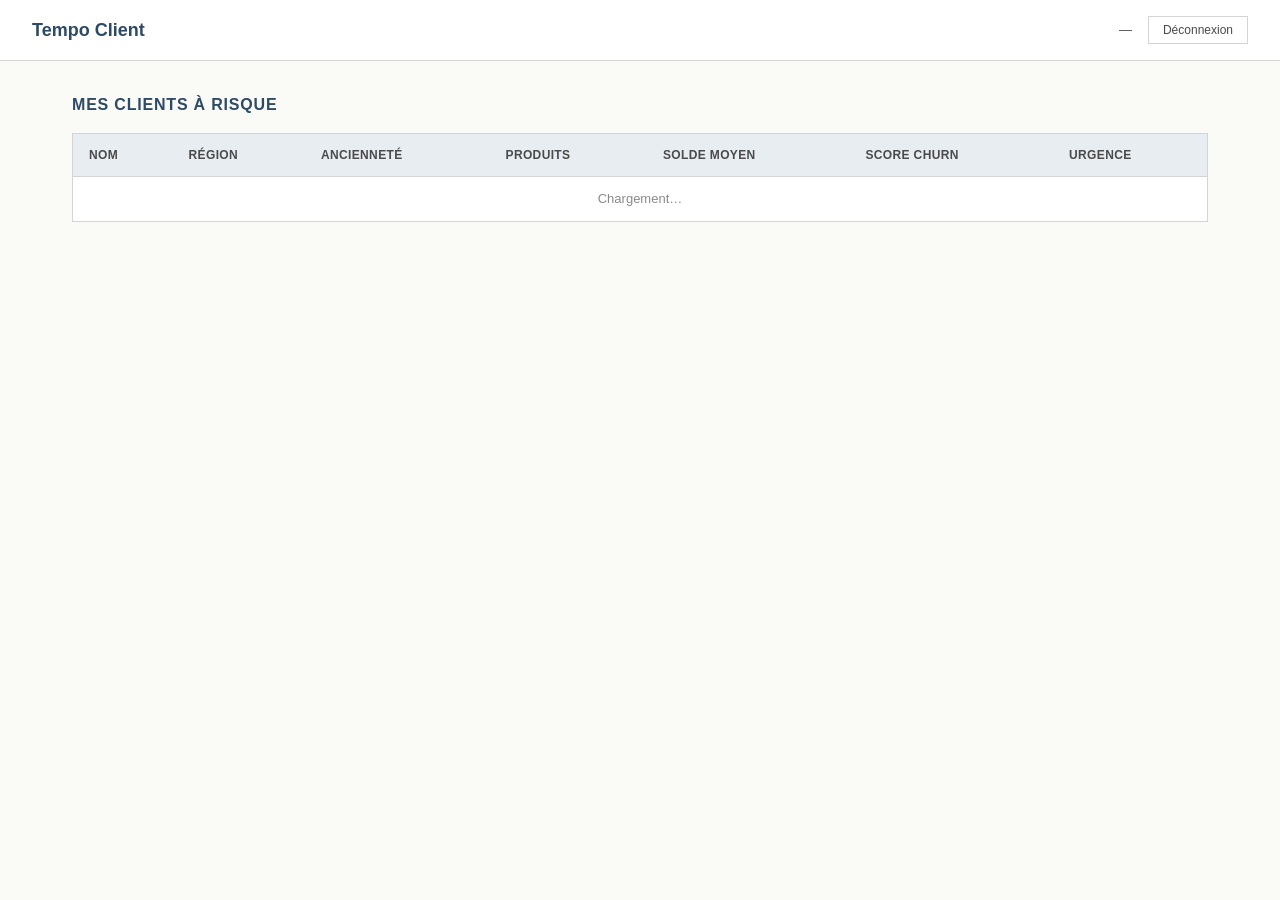
==== static/conseiller/index.html @ 100eb4e8 "Initial scaffolding — Tempo Client V2" ====
<!DOCTYPE html>
<html lang="fr">
<head>
  <meta charset="UTF-8">
  <meta name="viewport" content="width=device-width, initial-scale=1.0">
  <title>Tempo Client — Espace Conseiller</title>
  <link rel="stylesheet" href="/static/shared/style.css">
</head>
<body>
  <header class="topbar">
    <h1>Tempo Client</h1>
    <div class="topbar-user">
      <span id="user-name">—</span>
      <button id="logout-btn">Déconnexion</button>
    </div>
  </header>

  <main class="content">
    <h2>Mes clients à risque</h2>
    <table class="clients-table">
      <thead>
        <tr>
          <th>Nom</th>
          <th>Région</th>
          <th>Ancienneté</th>
          <th>Produits</th>
          <th>Solde moyen</th>
          <th>Score churn</th>
          <th>Urgence</th>
        </tr>
      </thead>
      <tbody id="clients-tbody">
        <tr><td colspan="7" style="text-align:center;color:#8a8a8a">Chargement…</td></tr>
      </tbody>
    </table>

    <section id="client-detail" class="client-detail" hidden>
      <h3 id="client-detail-name">—</h3>
      <ul class="feature-list" id="feature-list"></ul>
      <div class="explanation-box" id="explanation-box">—</div>
      <div class="reco-list" id="reco-list"></div>
    </section>
  </main>

  <script src="/static/conseiller/app.js"></script>
</body>
</html>
---- static/shared/style.css ----
/* === Tempo Client — Styles communs ===
   Palette sobre, inspirée des documents techniques et du schéma
   d'architecture validé.
*/

:root {
  --ink: #1a1a1a;
  --ink-soft: #4a4a4a;
  --muted: #8a8a8a;
  --line: #d4d4d4;
  --paper: #fafaf7;
  --card: #ffffff;
  --accent: #2d4a66;
  --accent-soft: #e8edf2;
  --highlight: #8b7355;
  --success: #4a6a4a;
  --warning: #8b7355;
  --danger: #9c3b3b;
}

* { box-sizing: border-box; margin: 0; padding: 0; }

body {
  font-family: 'Inter', -apple-system, BlinkMacSystemFont, 'Segoe UI', sans-serif;
  background: var(--paper);
  color: var(--ink);
  line-height: 1.5;
  min-height: 100vh;
}

/* === Login === */

.login-container {
  max-width: 400px;
  margin: 80px auto;
  padding: 40px;
  background: var(--card);
  border: 1px solid var(--line);
}

.login-header {
  text-align: center;
  margin-bottom: 32px;
  padding-bottom: 24px;
  border-bottom: 1px solid var(--line);
}

.login-header h1 {
  font-size: 24px;
  font-weight: 600;
  color: var(--accent);
  margin-bottom: 4px;
}

.login-header p {
  font-size: 13px;
  color: var(--muted);
}

.login-form label {
  display: block;
  margin-bottom: 16px;
}

.login-form label span {
  display: block;
  font-size: 12px;
  font-weight: 500;
  color: var(--ink-soft);
  margin-bottom: 6px;
  text-transform: uppercase;
  letter-spacing: 0.05em;
}

.login-form input {
  width: 100%;
  padding: 10px 12px;
  border: 1px solid var(--line);
  background: var(--paper);
  font-family: inherit;
  font-size: 14px;
  color: var(--ink);
}

.login-form input:focus {
  outline: none;
  border-color: var(--accent);
}

.login-form button {
  width: 100%;
  padding: 12px;
  background: var(--accent);
  color: #fff;
  border: none;
  font-family: inherit;
  font-size: 14px;
  font-weight: 500;
  cursor: pointer;
  margin-top: 8px;
}

.login-form button:hover { background: #223a52; }

.login-footer {
  margin-top: 24px;
  padding-top: 20px;
  border-top: 1px solid var(--line);
  font-size: 11px;
  color: var(--muted);
}

.login-footer code {
  background: var(--accent-soft);
  padding: 2px 6px;
  font-family: 'SF Mono', 'Monaco', monospace;
  font-size: 11px;
}

.error {
  color: var(--danger);
  font-size: 13px;
  margin-top: 10px;
}

/* === Layouts conseiller / direction === */

.topbar {
  background: var(--card);
  border-bottom: 1px solid var(--line);
  padding: 16px 32px;
  display: flex;
  justify-content: space-between;
  align-items: center;
}

.topbar h1 {
  font-size: 18px;
  font-weight: 600;
  color: var(--accent);
}

.topbar-user {
  display: flex;
  align-items: center;
  gap: 16px;
  font-size: 13px;
  color: var(--ink-soft);
}

.topbar-user button {
  padding: 6px 14px;
  background: transparent;
  border: 1px solid var(--line);
  color: var(--ink-soft);
  cursor: pointer;
  font-size: 12px;
}

.content {
  max-width: 1200px;
  margin: 0 auto;
  padding: 32px;
}

.content h2 {
  font-size: 16px;
  font-weight: 600;
  color: var(--accent);
  margin-bottom: 16px;
  text-transform: uppercase;
  letter-spacing: 0.05em;
}

/* === Table clients === */

.clients-table {
  width: 100%;
  background: var(--card);
  border: 1px solid var(--line);
  border-collapse: collapse;
}

.clients-table th {
  background: var(--accent-soft);
  padding: 12px 16px;
  text-align: left;
  font-size: 12px;
  font-weight: 600;
  color: var(--ink-soft);
  text-transform: uppercase;
  letter-spacing: 0.03em;
  border-bottom: 1px solid var(--line);
}

.clients-table td {
  padding: 12px 16px;
  font-size: 13px;
  border-bottom: 1px solid var(--line);
}

.clients-table tr:hover td { background: var(--paper); cursor: pointer; }

.urgence-high { color: var(--danger); font-weight: 600; }
.urgence-medium { color: var(--warning); font-weight: 500; }
.urgence-low { color: var(--success); }

/* === Cartes KPI (direction) === */

.kpi-grid {
  display: grid;
  grid-template-columns: repeat(auto-fit, minmax(220px, 1fr));
  gap: 20px;
  margin-bottom: 32px;
}

.kpi-card {
  background: var(--card);
  border: 1px solid var(--line);
  padding: 20px;
}

.kpi-label {
  font-size: 11px;
  color: var(--muted);
  text-transform: uppercase;
  letter-spacing: 0.05em;
  margin-bottom: 8px;
}

.kpi-value {
  font-size: 28px;
  font-weight: 600;
  color: var(--accent);
}

.kpi-sub {
  font-size: 11px;
  color: var(--ink-soft);
  margin-top: 4px;
}

.kpi-card.alert .kpi-value { color: var(--danger); }
.kpi-card.warning .kpi-value { color: var(--warning); }

/* === Fiche client (panneau latéral) === */

.client-detail {
  background: var(--card);
  border: 1px solid var(--line);
  padding: 24px;
  margin-top: 24px;
}

.client-detail h3 {
  font-size: 16px;
  margin-bottom: 16px;
  color: var(--accent);
}

.feature-list {
  list-style: none;
  margin-top: 12px;
}

.feature-list li {
  padding: 8px 0;
  border-bottom: 1px solid var(--line);
  font-size: 13px;
  display: flex;
  justify-content: space-between;
}

.feature-list li:last-child { border-bottom: none; }

.explanation-box {
  background: var(--accent-soft);
  border-left: 3px solid var(--accent);
  padding: 16px 20px;
  margin-top: 20px;
  font-size: 13px;
  line-height: 1.6;
  color: var(--ink-soft);
}

.reco-list {
  margin-top: 16px;
}

.reco-item {
  padding: 12px 16px;
  background: var(--paper);
  border: 1px solid var(--line);
  margin-bottom: 8px;
  font-size: 13px;
}
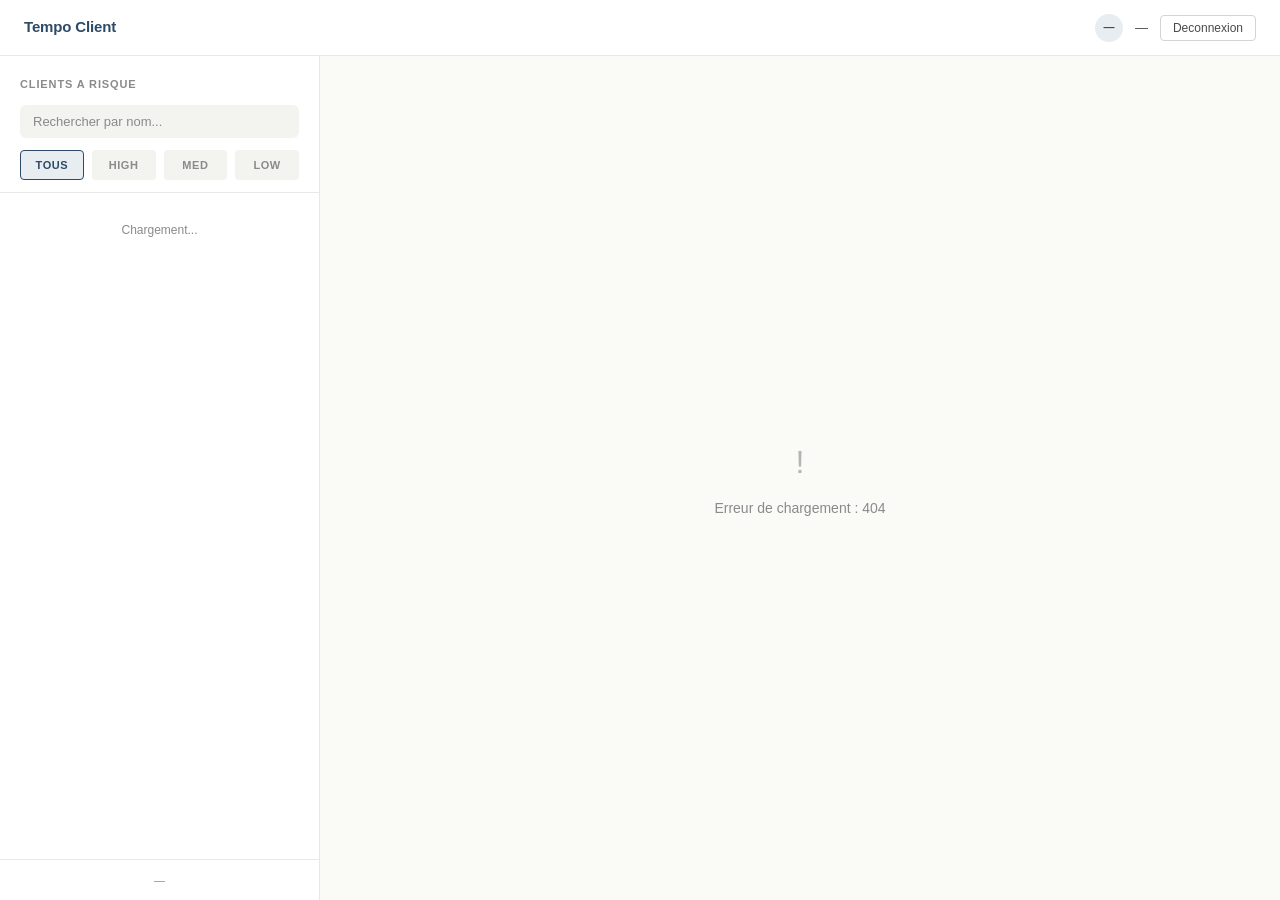
==== commit a86f37a9: "J1 : briques 1 à 10c + V2 UX conseiller" ====
--- a/static/conseiller/index.html
+++ b/static/conseiller/index.html
@@ -6,41 +6,47 @@
   <title>Tempo Client — Espace Conseiller</title>
   <link rel="stylesheet" href="/static/shared/style.css">
 </head>
-<body>
-  <header class="topbar">
-    <h1>Tempo Client</h1>
-    <div class="topbar-user">
-      <span id="user-name">—</span>
-      <button id="logout-btn">Déconnexion</button>
-    </div>
-  </header>
+<body class="conseiller-v2">
 
-  <main class="content">
-    <h2>Mes clients à risque</h2>
-    <table class="clients-table">
-      <thead>
-        <tr>
-          <th>Nom</th>
-          <th>Région</th>
-          <th>Ancienneté</th>
-          <th>Produits</th>
-          <th>Solde moyen</th>
-          <th>Score churn</th>
-          <th>Urgence</th>
-        </tr>
-      </thead>
-      <tbody id="clients-tbody">
-        <tr><td colspan="7" style="text-align:center;color:#8a8a8a">Chargement…</td></tr>
-      </tbody>
-    </table>
+  <div class="app-v2">
 
-    <section id="client-detail" class="client-detail" hidden>
-      <h3 id="client-detail-name">—</h3>
-      <ul class="feature-list" id="feature-list"></ul>
-      <div class="explanation-box" id="explanation-box">—</div>
-      <div class="reco-list" id="reco-list"></div>
-    </section>
-  </main>
+    <!-- Top bar -->
+    <header class="app-topbar-v2">
+      <div class="brand">Tempo Client</div>
+      <div class="user-chip">
+        <div class="avatar" id="user-avatar">—</div>
+        <span id="user-name">—</span>
+        <button class="btn-logout" id="logout-btn">Deconnexion</button>
+      </div>
+    </header>
+
+    <!-- Sidebar clients -->
+    <aside class="sidebar-v2">
+      <div class="sidebar-header">
+        <h2>Clients a risque</h2>
+        <input class="sidebar-search" id="search-input" type="text" placeholder="Rechercher par nom...">
+        <div class="sidebar-pills" id="urgence-pills">
+          <div class="pill active" data-urgence="all">Tous</div>
+          <div class="pill" data-urgence="high">High</div>
+          <div class="pill" data-urgence="medium">Med</div>
+          <div class="pill" data-urgence="low">Low</div>
+        </div>
+      </div>
+      <div class="sidebar-list" id="sidebar-list">
+        <div style="padding:20px;text-align:center;color:#8a8a8a;font-size:12px">Chargement...</div>
+      </div>
+      <div class="sidebar-footer" id="sidebar-footer">—</div>
+    </aside>
+
+    <!-- Main content -->
+    <main class="main-v2" id="main-content">
+      <div class="empty-state">
+        <div class="icon">◇</div>
+        <div>Selectionnez un client dans la liste a gauche</div>
+      </div>
+    </main>
+
+  </div>
 
   <script src="/static/conseiller/app.js"></script>
 </body>
--- a/static/shared/style.css
+++ b/static/shared/style.css
@@ -294,3 +294,683 @@
   margin-bottom: 8px;
   font-size: 13px;
 }
+
+
+/* ============================================================
+   V2 Fiche Conseiller - Tokens Apple HIG + composants
+   ============================================================ */
+
+:root {
+  /* Neutres enrichis pour hierarchie typographique */
+  --text-primary:   #1a1a1a;
+  --text-secondary: #4a4a4a;
+  --text-tertiary:  #8a8a8a;
+  --text-quaternary:#b4b4b4;
+
+  --surface-0:      #fafaf7;  /* fond general (= paper) */
+  --surface-1:      #ffffff;  /* cards */
+  --surface-2:      #f3f3f0;  /* zones secondaires */
+  --surface-3:      #e8e8e4;  /* hover subtle */
+
+  --border-subtle:  #e8e8e4;
+  --border-regular: #d4d4d4;
+  --border-strong:  #a8a8a8;
+
+  /* Rayons sobres (jamais round-full sauf badges) */
+  --radius-sm: 4px;
+  --radius-md: 6px;
+  --radius-lg: 8px;
+
+  /* Spacing systeme Apple-like (base 4px) */
+  --sp-1: 4px;
+  --sp-2: 8px;
+  --sp-3: 12px;
+  --sp-4: 16px;
+  --sp-5: 20px;
+  --sp-6: 24px;
+  --sp-8: 32px;
+  --sp-10: 40px;
+}
+
+/* === Layout V2 : sidebar + content === */
+
+body.conseiller-v2 {
+  margin: 0;
+  padding: 0;
+  background: var(--surface-0);
+  min-height: 100vh;
+}
+
+.app-v2 {
+  display: grid;
+  grid-template-columns: 320px 1fr;
+  grid-template-rows: 56px 1fr;
+  height: 100vh;
+}
+
+.app-topbar-v2 {
+  grid-column: 1 / -1;
+  grid-row: 1;
+  background: var(--surface-1);
+  border-bottom: 1px solid var(--border-subtle);
+  display: flex;
+  align-items: center;
+  justify-content: space-between;
+  padding: 0 var(--sp-6);
+}
+
+.app-topbar-v2 .brand {
+  font-size: 15px;
+  font-weight: 600;
+  color: var(--accent);
+  letter-spacing: -0.01em;
+}
+
+.app-topbar-v2 .user-chip {
+  display: flex;
+  align-items: center;
+  gap: var(--sp-3);
+  font-size: 13px;
+  color: var(--text-secondary);
+}
+
+.app-topbar-v2 .user-chip .avatar {
+  width: 28px;
+  height: 28px;
+  border-radius: 50%;
+  background: var(--accent-soft);
+  color: var(--accent);
+  display: flex;
+  align-items: center;
+  justify-content: center;
+  font-size: 11px;
+  font-weight: 600;
+}
+
+.app-topbar-v2 .btn-logout {
+  background: transparent;
+  border: 1px solid var(--border-regular);
+  color: var(--text-secondary);
+  padding: 5px 12px;
+  font-size: 12px;
+  border-radius: var(--radius-sm);
+  cursor: pointer;
+  transition: all 0.12s;
+}
+
+.app-topbar-v2 .btn-logout:hover {
+  background: var(--surface-2);
+  color: var(--text-primary);
+}
+
+/* === Sidebar === */
+
+.sidebar-v2 {
+  grid-column: 1;
+  grid-row: 2;
+  background: var(--surface-1);
+  border-right: 1px solid var(--border-subtle);
+  display: flex;
+  flex-direction: column;
+  overflow: hidden;
+}
+
+.sidebar-header {
+  padding: var(--sp-5) var(--sp-5) var(--sp-3);
+  border-bottom: 1px solid var(--border-subtle);
+}
+
+.sidebar-header h2 {
+  font-size: 11px;
+  font-weight: 600;
+  color: var(--text-tertiary);
+  text-transform: uppercase;
+  letter-spacing: 0.08em;
+  margin-bottom: var(--sp-3);
+}
+
+.sidebar-search {
+  width: 100%;
+  padding: 8px 12px;
+  font-size: 13px;
+  background: var(--surface-2);
+  border: 1px solid transparent;
+  border-radius: var(--radius-md);
+  color: var(--text-primary);
+  font-family: inherit;
+  transition: all 0.12s;
+}
+
+.sidebar-search:focus {
+  outline: none;
+  background: var(--surface-1);
+  border-color: var(--accent);
+}
+
+.sidebar-search::placeholder {
+  color: var(--text-tertiary);
+}
+
+.sidebar-pills {
+  display: flex;
+  gap: var(--sp-2);
+  margin-top: var(--sp-3);
+}
+
+.pill {
+  flex: 1;
+  text-align: center;
+  padding: 6px 10px;
+  font-size: 11px;
+  font-weight: 600;
+  text-transform: uppercase;
+  letter-spacing: 0.05em;
+  border-radius: var(--radius-sm);
+  background: var(--surface-2);
+  color: var(--text-tertiary);
+  cursor: pointer;
+  border: 1px solid transparent;
+  user-select: none;
+  transition: all 0.12s;
+}
+
+.pill:hover {
+  background: var(--surface-3);
+}
+
+.pill.active {
+  background: var(--accent-soft);
+  color: var(--accent);
+  border-color: var(--accent);
+}
+
+.sidebar-list {
+  flex: 1;
+  overflow-y: auto;
+  padding: var(--sp-2) 0;
+}
+
+.sidebar-item {
+  display: flex;
+  align-items: center;
+  padding: var(--sp-3) var(--sp-5);
+  gap: var(--sp-3);
+  cursor: pointer;
+  border-left: 3px solid transparent;
+  transition: background 0.08s;
+}
+
+.sidebar-item:hover {
+  background: var(--surface-2);
+}
+
+.sidebar-item.active {
+  background: var(--accent-soft);
+  border-left-color: var(--accent);
+}
+
+.sidebar-item .urgence-dot {
+  width: 8px;
+  height: 8px;
+  border-radius: 50%;
+  flex-shrink: 0;
+}
+
+.sidebar-item .urgence-dot.high   { background: var(--danger); }
+.sidebar-item .urgence-dot.medium { background: var(--highlight); }
+.sidebar-item .urgence-dot.low    { background: var(--success); }
+
+.sidebar-item .client-info { flex: 1; min-width: 0; }
+
+.sidebar-item .client-name {
+  font-size: 13px;
+  font-weight: 500;
+  color: var(--text-primary);
+  white-space: nowrap;
+  overflow: hidden;
+  text-overflow: ellipsis;
+}
+
+.sidebar-item .client-meta {
+  font-size: 11px;
+  color: var(--text-tertiary);
+  margin-top: 2px;
+}
+
+.sidebar-item .client-score {
+  font-size: 12px;
+  font-weight: 600;
+  color: var(--text-secondary);
+  font-variant-numeric: tabular-nums;
+}
+
+.sidebar-footer {
+  padding: var(--sp-3) var(--sp-5);
+  border-top: 1px solid var(--border-subtle);
+  font-size: 11px;
+  color: var(--text-tertiary);
+  text-align: center;
+}
+
+/* === Main content === */
+
+.main-v2 {
+  grid-column: 2;
+  grid-row: 2;
+  overflow-y: auto;
+  padding: var(--sp-6) var(--sp-8);
+}
+
+.empty-state {
+  display: flex;
+  flex-direction: column;
+  align-items: center;
+  justify-content: center;
+  height: 100%;
+  color: var(--text-tertiary);
+  font-size: 14px;
+}
+
+.empty-state .icon {
+  font-size: 32px;
+  margin-bottom: var(--sp-3);
+  color: var(--text-quaternary);
+}
+
+/* === Hero zone (client header) === */
+
+.hero-v2 {
+  display: flex;
+  align-items: center;
+  gap: var(--sp-6);
+  padding-bottom: var(--sp-5);
+  border-bottom: 1px solid var(--border-subtle);
+  margin-bottom: var(--sp-6);
+}
+
+.hero-v2 .hero-info { flex: 1; }
+
+.hero-v2 .hero-name {
+  font-size: 22px;
+  font-weight: 600;
+  color: var(--text-primary);
+  letter-spacing: -0.02em;
+  margin-bottom: 4px;
+}
+
+.hero-v2 .hero-meta {
+  font-size: 13px;
+  color: var(--text-tertiary);
+}
+
+/* Gauge circulaire score */
+
+.gauge {
+  width: 72px;
+  height: 72px;
+  position: relative;
+  flex-shrink: 0;
+}
+
+.gauge svg { transform: rotate(-90deg); }
+
+.gauge .gauge-bg {
+  fill: none;
+  stroke: var(--surface-3);
+  stroke-width: 6;
+}
+
+.gauge .gauge-fill {
+  fill: none;
+  stroke-width: 6;
+  stroke-linecap: round;
+  transition: stroke-dasharray 0.6s ease, stroke 0.3s;
+}
+
+.gauge.high   .gauge-fill { stroke: var(--danger); }
+.gauge.medium .gauge-fill { stroke: var(--highlight); }
+.gauge.low    .gauge-fill { stroke: var(--success); }
+
+.gauge .gauge-text {
+  position: absolute;
+  inset: 0;
+  display: flex;
+  flex-direction: column;
+  align-items: center;
+  justify-content: center;
+  font-variant-numeric: tabular-nums;
+}
+
+.gauge .gauge-value {
+  font-size: 18px;
+  font-weight: 600;
+  color: var(--text-primary);
+  line-height: 1;
+}
+
+.gauge .gauge-label {
+  font-size: 9px;
+  font-weight: 600;
+  text-transform: uppercase;
+  letter-spacing: 0.08em;
+  margin-top: 2px;
+}
+
+.gauge.high   .gauge-label { color: var(--danger); }
+.gauge.medium .gauge-label { color: var(--highlight); }
+.gauge.low    .gauge-label { color: var(--success); }
+
+/* === KPI cards (4 cartes) === */
+
+.kpi-row {
+  display: grid;
+  grid-template-columns: repeat(4, 1fr);
+  gap: var(--sp-4);
+  margin-bottom: var(--sp-6);
+}
+
+.kpi-card-v2 {
+  background: var(--surface-1);
+  border: 1px solid var(--border-subtle);
+  border-radius: var(--radius-md);
+  padding: var(--sp-4);
+}
+
+.kpi-card-v2 .kpi-head {
+  display: flex;
+  align-items: center;
+  gap: var(--sp-2);
+  margin-bottom: var(--sp-3);
+}
+
+.kpi-card-v2 .kpi-icon {
+  width: 18px;
+  height: 18px;
+  color: var(--text-tertiary);
+}
+
+.kpi-card-v2 .kpi-head-label {
+  font-size: 10px;
+  font-weight: 600;
+  color: var(--text-tertiary);
+  text-transform: uppercase;
+  letter-spacing: 0.08em;
+}
+
+.kpi-card-v2 .kpi-value {
+  font-size: 24px;
+  font-weight: 600;
+  color: var(--text-primary);
+  letter-spacing: -0.02em;
+  font-variant-numeric: tabular-nums;
+  line-height: 1.1;
+}
+
+.kpi-card-v2 .kpi-sub-v2 {
+  font-size: 11px;
+  color: var(--text-tertiary);
+  margin-top: var(--sp-1);
+}
+
+/* === Section SHAP (top features) === */
+
+.section-v2 {
+  margin-bottom: var(--sp-6);
+}
+
+.section-v2 .section-title {
+  font-size: 11px;
+  font-weight: 600;
+  color: var(--text-tertiary);
+  text-transform: uppercase;
+  letter-spacing: 0.08em;
+  margin-bottom: var(--sp-3);
+}
+
+.shap-list {
+  background: var(--surface-1);
+  border: 1px solid var(--border-subtle);
+  border-radius: var(--radius-md);
+  overflow: hidden;
+}
+
+.shap-row {
+  display: flex;
+  align-items: center;
+  padding: var(--sp-3) var(--sp-4);
+  border-bottom: 1px solid var(--border-subtle);
+  font-size: 13px;
+  gap: var(--sp-3);
+}
+
+.shap-row:last-child { border-bottom: none; }
+
+.shap-row .shap-label {
+  flex: 1;
+  color: var(--text-primary);
+  font-weight: 500;
+}
+
+.shap-row .shap-value {
+  color: var(--text-tertiary);
+  font-variant-numeric: tabular-nums;
+}
+
+.shap-row .shap-contrib {
+  display: flex;
+  align-items: center;
+  gap: 4px;
+  font-size: 12px;
+  font-weight: 600;
+  font-variant-numeric: tabular-nums;
+  min-width: 70px;
+  justify-content: flex-end;
+}
+
+.shap-row .shap-contrib.up { color: var(--danger); }
+.shap-row .shap-contrib.down { color: var(--success); }
+
+/* === Bulle Analyse Tempo === */
+
+.chat-v2 {
+  background: var(--surface-1);
+  border: 1px solid var(--border-subtle);
+  border-radius: var(--radius-md);
+  overflow: hidden;
+}
+
+.chat-v2 .chat-header {
+  display: flex;
+  align-items: center;
+  gap: var(--sp-2);
+  padding: var(--sp-3) var(--sp-4);
+  border-bottom: 1px solid var(--border-subtle);
+  background: var(--surface-2);
+}
+
+.chat-v2 .chat-header .dot {
+  width: 8px;
+  height: 8px;
+  border-radius: 50%;
+  background: var(--success);
+}
+
+.chat-v2 .chat-header .title {
+  font-size: 12px;
+  font-weight: 600;
+  color: var(--text-secondary);
+  letter-spacing: -0.01em;
+}
+
+.chat-v2 .chat-body {
+  padding: var(--sp-4);
+}
+
+.chat-v2 .bubble {
+  background: var(--accent-soft);
+  padding: var(--sp-3) var(--sp-4);
+  border-radius: var(--radius-md);
+  font-size: 13px;
+  line-height: 1.6;
+  color: var(--text-primary);
+}
+
+.chat-v2 .bubble.loading {
+  color: var(--text-tertiary);
+  font-style: italic;
+}
+
+.chat-v2 .bubble-meta {
+  display: flex;
+  gap: var(--sp-3);
+  margin-top: var(--sp-2);
+  padding: 0 var(--sp-1);
+  font-size: 10px;
+  color: var(--text-tertiary);
+  font-family: 'SF Mono', 'Monaco', monospace;
+  font-variant-numeric: tabular-nums;
+}
+
+.chat-v2 .bubble-meta .cache-hit { color: var(--success); font-weight: 600; }
+.chat-v2 .bubble-meta .cache-miss { color: var(--highlight); font-weight: 600; }
+
+.chat-v2 .chat-input {
+  display: flex;
+  gap: var(--sp-2);
+  padding: var(--sp-3) var(--sp-4);
+  border-top: 1px solid var(--border-subtle);
+  background: var(--surface-2);
+}
+
+.chat-v2 .chat-input input {
+  flex: 1;
+  padding: 6px 12px;
+  font-size: 12px;
+  background: var(--surface-1);
+  border: 1px solid var(--border-subtle);
+  border-radius: var(--radius-sm);
+  color: var(--text-tertiary);
+  font-family: inherit;
+}
+
+.chat-v2 .chat-input input:disabled {
+  cursor: not-allowed;
+  background: var(--surface-3);
+}
+
+.chat-v2 .chat-input .send-hint {
+  font-size: 10px;
+  color: var(--text-quaternary);
+  align-self: center;
+  text-transform: uppercase;
+  letter-spacing: 0.05em;
+}
+
+/* === Actions recommandees (checklist) === */
+
+.reco-list-v2 {
+  display: flex;
+  flex-direction: column;
+  gap: var(--sp-2);
+}
+
+.reco-row {
+  display: flex;
+  align-items: flex-start;
+  gap: var(--sp-3);
+  padding: var(--sp-3) var(--sp-4);
+  background: var(--surface-1);
+  border: 1px solid var(--border-subtle);
+  border-radius: var(--radius-md);
+  transition: all 0.12s;
+}
+
+.reco-row:hover {
+  background: var(--surface-2);
+}
+
+.reco-row.done {
+  opacity: 0.55;
+  text-decoration: line-through;
+  text-decoration-color: var(--text-tertiary);
+  text-decoration-thickness: 1px;
+}
+
+.reco-check {
+  flex-shrink: 0;
+  width: 18px;
+  height: 18px;
+  border: 1.5px solid var(--border-regular);
+  border-radius: var(--radius-sm);
+  cursor: pointer;
+  display: flex;
+  align-items: center;
+  justify-content: center;
+  margin-top: 1px;
+  transition: all 0.12s;
+}
+
+.reco-check.checked {
+  background: var(--accent);
+  border-color: var(--accent);
+}
+
+.reco-check.checked::after {
+  content: "";
+  width: 10px;
+  height: 6px;
+  border-left: 2px solid white;
+  border-bottom: 2px solid white;
+  transform: rotate(-45deg) translate(1px, -1px);
+}
+
+.reco-content { flex: 1; min-width: 0; }
+
+.reco-head-row {
+  display: flex;
+  align-items: center;
+  gap: var(--sp-2);
+  margin-bottom: 4px;
+}
+
+.priority-dot {
+  width: 7px;
+  height: 7px;
+  border-radius: 50%;
+  flex-shrink: 0;
+}
+
+.priority-dot.haute   { background: var(--danger); }
+.priority-dot.moyenne { background: var(--highlight); }
+.priority-dot.basse   { background: var(--success); }
+
+.reco-action {
+  font-size: 13px;
+  font-weight: 500;
+  color: var(--text-primary);
+}
+
+.reco-just {
+  font-size: 12px;
+  color: var(--text-tertiary);
+  line-height: 1.5;
+}
+
+/* === Scrollbar sobre === */
+
+.sidebar-list::-webkit-scrollbar,
+.main-v2::-webkit-scrollbar {
+  width: 10px;
+}
+
+.sidebar-list::-webkit-scrollbar-thumb,
+.main-v2::-webkit-scrollbar-thumb {
+  background: var(--border-subtle);
+  border-radius: 10px;
+  border: 2px solid var(--surface-1);
+}
+
+.sidebar-list::-webkit-scrollbar-thumb:hover,
+.main-v2::-webkit-scrollbar-thumb:hover {
+  background: var(--border-regular);
+}
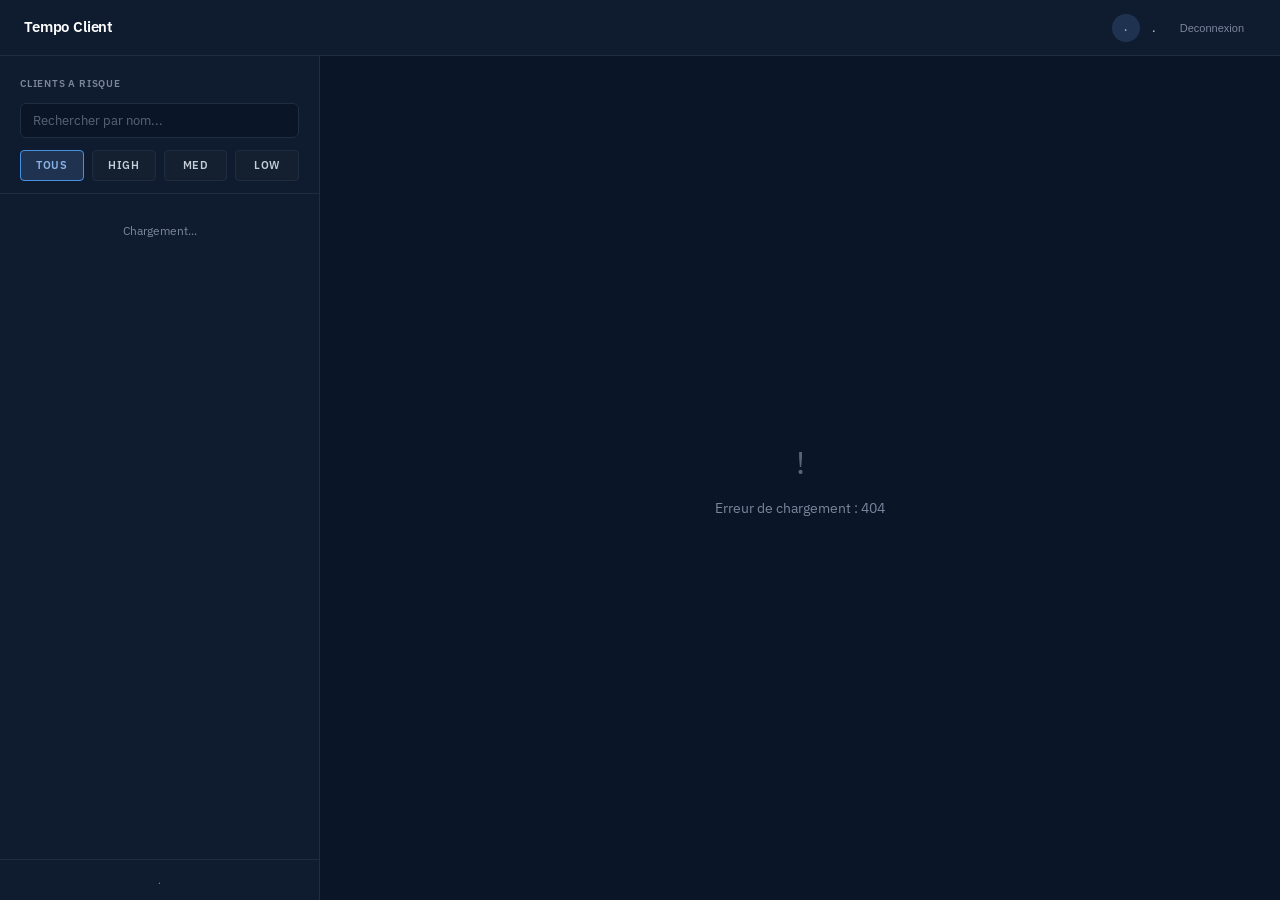
==== commit b4981309: "ui: dark marine + IBM Plex Sans + encarts zones pedagogiques + courbes direction" ====
--- a/static/conseiller/index.html
+++ b/static/conseiller/index.html
@@ -3,24 +3,22 @@
 <head>
   <meta charset="UTF-8">
   <meta name="viewport" content="width=device-width, initial-scale=1.0">
-  <title>Tempo Client — Espace Conseiller</title>
+  <title>Tempo Client . Espace Conseiller</title>
   <link rel="stylesheet" href="/static/shared/style.css">
 </head>
-<body class="conseiller-v2">
+<body class="conseiller-v2 dark-mode">
 
   <div class="app-v2">
 
-    <!-- Top bar -->
     <header class="app-topbar-v2">
       <div class="brand">Tempo Client</div>
       <div class="user-chip">
-        <div class="avatar" id="user-avatar">—</div>
-        <span id="user-name">—</span>
+        <div class="avatar" id="user-avatar">.</div>
+        <span id="user-name">.</span>
         <button class="btn-logout" id="logout-btn">Deconnexion</button>
       </div>
     </header>
 
-    <!-- Sidebar clients -->
     <aside class="sidebar-v2">
       <div class="sidebar-header">
         <h2>Clients a risque</h2>
@@ -33,15 +31,14 @@
         </div>
       </div>
       <div class="sidebar-list" id="sidebar-list">
-        <div style="padding:20px;text-align:center;color:#8a8a8a;font-size:12px">Chargement...</div>
+        <div style="padding:20px;text-align:center;color:#7a869c;font-size:12px">Chargement...</div>
       </div>
-      <div class="sidebar-footer" id="sidebar-footer">—</div>
+      <div class="sidebar-footer" id="sidebar-footer">.</div>
     </aside>
 
-    <!-- Main content -->
     <main class="main-v2" id="main-content">
       <div class="empty-state">
-        <div class="icon">◇</div>
+        <div class="icon">.</div>
         <div>Selectionnez un client dans la liste a gauche</div>
       </div>
     </main>
--- a/static/shared/style.css
+++ b/static/shared/style.css
@@ -1,6 +1,8 @@
+@import url('https://fonts.googleapis.com/css2?family=IBM+Plex+Sans:wght@400;500;600;700&family=IBM+Plex+Mono:wght@400;500&display=swap');
+
 /* === Tempo Client — Styles communs ===
-   Palette sobre, inspirée des documents techniques et du schéma
-   d'architecture validé.
+   Palette sobre pour le login (claire).
+   Les vues Conseiller et Direction basculent en dark marine via .dark-mode.
 */
 
 :root {
@@ -974,3 +976,408 @@
 .main-v2::-webkit-scrollbar-thumb:hover {
   background: var(--border-regular);
 }
+
+/* ============================================================
+   DARK MARINE MODE pour les vues Conseiller et Direction
+   IBM Plex Sans + fond marine, encarts zones pedagogiques
+   Le login reste en mode clair (pas de .dark-mode sur son body)
+   ============================================================ */
+
+.dark-mode {
+  --surface-0: #0a1628;
+  --surface-1: #0f1b2e;
+  --surface-2: #141f2f;
+  --surface-3: #1a2740;
+  --border-subtle: #1f2d42;
+  --border-regular: #2a3548;
+  --text-primary: #e8ecf0;
+  --text-secondary: #c4cdd8;
+  --text-tertiary: #7a869c;
+  --text-quaternary: #5a6578;
+  --accent: #4a90e2;
+  --accent-soft: #1f3350;
+  --accent-contrast: #8ab5e8;
+  --success: #6ba76b;
+  --warning: #d4a95c;
+  --danger: #e85c5c;
+  --card: var(--surface-2);
+  --paper: var(--surface-0);
+  --ink: var(--text-primary);
+  --ink-soft: var(--text-secondary);
+  --muted: var(--text-tertiary);
+  --line: var(--border-subtle);
+}
+
+body.dark-mode {
+  font-family: 'IBM Plex Sans', -apple-system, BlinkMacSystemFont, 'Segoe UI', sans-serif;
+  background: var(--surface-0);
+  color: var(--text-primary);
+}
+
+.dark-mode .mono,
+.dark-mode .font-mono {
+  font-family: 'IBM Plex Mono', ui-monospace, 'SF Mono', Menlo, monospace;
+}
+
+/* === Topbar dark === */
+
+.dark-mode .app-topbar-v2 {
+  background: var(--surface-1);
+  border-bottom: 1px solid var(--border-subtle);
+  color: var(--text-primary);
+}
+.dark-mode .app-topbar-v2 .brand { color: #ffffff; }
+.dark-mode .app-topbar-v2 .user-chip { color: var(--text-secondary); }
+.dark-mode .app-topbar-v2 .avatar {
+  background: var(--accent-soft);
+  color: var(--accent-contrast);
+}
+.dark-mode .btn-logout {
+  background: transparent;
+  border: none;
+  color: var(--text-tertiary);
+  cursor: pointer;
+  font-size: 11px;
+}
+.dark-mode .btn-logout:hover { color: var(--text-primary); }
+
+/* === Sidebar Conseiller dossier client === */
+
+.dark-mode .sidebar-v2 {
+  background: var(--surface-1);
+  border-right: 1px solid var(--border-subtle);
+  color: var(--text-primary);
+}
+.dark-mode .sidebar-header h2 {
+  color: var(--text-tertiary);
+  font-size: 10px;
+  letter-spacing: 0.08em;
+  text-transform: uppercase;
+  font-weight: 600;
+}
+.dark-mode .sidebar-search {
+  background: var(--surface-0);
+  border: 1px solid var(--border-subtle);
+  color: var(--text-primary);
+}
+.dark-mode .sidebar-search::placeholder { color: var(--text-quaternary); }
+
+.dark-mode .sidebar-pills .pill {
+  background: var(--surface-2);
+  border: 1px solid var(--border-subtle);
+  color: var(--text-secondary);
+}
+.dark-mode .sidebar-pills .pill.active {
+  background: var(--accent-soft);
+  border-color: var(--accent);
+  color: var(--accent-contrast);
+}
+.dark-mode .sidebar-item { color: var(--text-primary); border-bottom: 1px solid var(--border-subtle); }
+.dark-mode .sidebar-item:hover { background: var(--surface-2); }
+.dark-mode .sidebar-item.active { background: var(--accent-soft); }
+.dark-mode .client-name { color: var(--text-primary); }
+.dark-mode .client-meta { color: var(--text-tertiary); }
+.dark-mode .client-score { color: var(--text-primary); }
+.dark-mode .sidebar-footer { color: var(--text-tertiary); }
+
+.dark-mode .urgence-dot.high { background: var(--danger); }
+.dark-mode .urgence-dot.medium { background: var(--warning); }
+.dark-mode .urgence-dot.low { background: var(--success); }
+
+/* === Main conseiller dark === */
+
+.dark-mode .main-v2 { background: var(--surface-0); color: var(--text-primary); }
+.dark-mode .empty-state { color: var(--text-tertiary); }
+
+/* === Section generale dark === */
+
+.dark-mode .section-v2 {
+  background: var(--surface-2);
+  border: 1px solid var(--border-subtle);
+  padding: 12px 14px;
+}
+.dark-mode .section-title {
+  font-size: 10px;
+  font-weight: 600;
+  color: var(--text-tertiary);
+  letter-spacing: 0.08em;
+  text-transform: uppercase;
+  margin-bottom: 10px;
+  padding-bottom: 8px;
+  border-bottom: 1px solid var(--border-subtle);
+}
+
+/* === Score header dark === */
+
+.dark-mode .hero-v2 {
+  background: var(--surface-2);
+  border: 1px solid var(--border-subtle);
+  padding: 14px 16px;
+  margin-bottom: 14px;
+  display: flex;
+  justify-content: space-between;
+  align-items: flex-end;
+}
+.dark-mode .hero-info .hero-name { color: #ffffff; font-size: 16px; font-weight: 600; }
+.dark-mode .hero-info .hero-meta { color: var(--text-tertiary); font-size: 11px; margin-top: 2px; }
+
+/* === Grid 2 colonnes : section + encart zone pedagogique === */
+
+.dark-mode .section-with-note {
+  display: grid;
+  grid-template-columns: 1fr 240px;
+  gap: 12px;
+  margin-bottom: 14px;
+  align-items: start;
+}
+
+.dark-mode .zone-note {
+  background: var(--surface-1);
+  border: 1px solid var(--border-regular);
+  padding: 10px 12px;
+}
+.dark-mode .zone-note-head {
+  font-size: 9px;
+  color: var(--text-tertiary);
+  letter-spacing: 0.1em;
+  font-weight: 600;
+  margin-bottom: 4px;
+  text-transform: uppercase;
+}
+.dark-mode .zone-note-title {
+  font-size: 12px;
+  color: var(--text-secondary);
+  font-weight: 600;
+  line-height: 1.3;
+  margin-bottom: 6px;
+}
+.dark-mode .zone-note-ex {
+  font-size: 11px;
+  color: var(--text-tertiary);
+  line-height: 1.5;
+  font-style: italic;
+}
+
+/* === Facteurs SHAP metier dark === */
+
+.dark-mode .facteurs-metier-list {
+  display: flex;
+  flex-direction: column;
+  gap: 6px;
+  padding: 4px 0;
+}
+.dark-mode .facteur-metier {
+  background: var(--surface-1);
+  border: 1px solid var(--border-subtle);
+  border-left: 2px solid transparent;
+  padding: 9px 12px;
+  display: grid;
+  grid-template-columns: 1fr 55px;
+  gap: 12px;
+  align-items: center;
+  border-radius: 0;
+}
+.dark-mode .facteur-metier.facteur-negatif { border-left-color: var(--danger); }
+.dark-mode .facteur-metier.facteur-positif { border-left-color: var(--success); }
+.dark-mode .facteur-phrase {
+  font-size: 13px;
+  color: var(--text-primary);
+  line-height: 1.45;
+  font-weight: 400;
+}
+.dark-mode .facteur-justification {
+  font-size: 11px;
+  color: var(--text-tertiary);
+  margin-top: 3px;
+  line-height: 1.4;
+  font-style: normal;
+}
+.dark-mode .facteur-poids {
+  font-size: 14px;
+  font-weight: 600;
+  text-align: right;
+  font-variant-numeric: tabular-nums;
+  position: static;
+  background: transparent;
+  border: none;
+  padding: 0;
+  letter-spacing: 0;
+}
+.dark-mode .facteur-metier.facteur-negatif .facteur-poids { color: var(--danger); }
+.dark-mode .facteur-metier.facteur-positif .facteur-poids { color: var(--success); }
+.dark-mode .facteur-metier.facteur-negatif .facteur-poids::before { content: '+'; }
+.dark-mode .facteur-metier.facteur-positif .facteur-poids::before { content: '-'; }
+
+/* === Hero score (remplacement du cercle) === */
+
+.dark-mode .score-block {
+  display: flex;
+  align-items: baseline;
+  gap: 10px;
+}
+.dark-mode .score-block .score-value {
+  font-size: 32px;
+  font-weight: 600;
+  font-variant-numeric: tabular-nums;
+  line-height: 1;
+}
+.dark-mode .score-block .score-value.high { color: var(--danger); }
+.dark-mode .score-block .score-value.medium { color: var(--warning); }
+.dark-mode .score-block .score-value.low { color: var(--success); }
+.dark-mode .score-block .score-tag {
+  font-size: 11px;
+  font-weight: 600;
+  letter-spacing: 0.05em;
+}
+.dark-mode .score-block .score-tag.high { color: var(--danger); }
+.dark-mode .score-block .score-tag.medium { color: var(--warning); }
+.dark-mode .score-block .score-tag.low { color: var(--success); }
+
+/* === Chat Tempo Analyst dark === */
+
+.dark-mode .chat-v2 {
+  background: transparent;
+  border: none;
+  padding: 0;
+}
+.dark-mode .chat-header { display: none; }
+.dark-mode .chat-body {
+  padding: 0;
+  display: flex;
+  flex-direction: column;
+  gap: 8px;
+}
+.dark-mode .bubble {
+  background: transparent;
+  color: var(--text-primary);
+  font-size: 12.5px;
+  line-height: 1.55;
+  padding: 2px 0;
+  max-width: none;
+  border: none;
+}
+.dark-mode .bubble.loading { color: var(--text-tertiary); font-style: italic; }
+.dark-mode .bubble-meta {
+  display: flex;
+  gap: 10px;
+  font-size: 10px;
+  color: var(--text-tertiary);
+  margin-top: 10px;
+  padding-top: 8px;
+  border-top: 1px solid var(--border-subtle);
+  font-variant-numeric: tabular-nums;
+  font-family: 'IBM Plex Mono', ui-monospace, monospace;
+}
+.dark-mode .bubble-meta .cache-hit { color: var(--success); }
+.dark-mode .bubble-meta .cache-miss { color: var(--warning); }
+.dark-mode .chat-input { display: none; }
+
+/* === Reco list dark === */
+
+.dark-mode .reco-list-v2 {
+  display: flex;
+  flex-direction: column;
+}
+.dark-mode .reco-row {
+  display: flex;
+  align-items: center;
+  padding: 7px 0;
+  border-bottom: 1px solid var(--border-subtle);
+  cursor: pointer;
+}
+.dark-mode .reco-row:last-child { border-bottom: none; }
+.dark-mode .reco-row.done { opacity: 0.55; }
+.dark-mode .reco-check {
+  width: 14px;
+  height: 14px;
+  border: 1px solid var(--border-regular);
+  margin-right: 10px;
+  flex-shrink: 0;
+}
+.dark-mode .reco-check.checked {
+  background: var(--accent);
+  border-color: var(--accent);
+}
+.dark-mode .reco-content { flex: 1; }
+.dark-mode .reco-head-row { display: flex; align-items: center; gap: 8px; }
+.dark-mode .reco-action { font-size: 13px; color: var(--text-primary); }
+.dark-mode .reco-just {
+  font-size: 11px;
+  color: var(--text-tertiary);
+  margin-top: 2px;
+}
+.dark-mode .priority-dot {
+  width: 0;
+  height: 0;
+  font-size: 10px;
+  font-weight: 600;
+  white-space: nowrap;
+}
+.dark-mode .priority-dot.haute { color: var(--danger); }
+.dark-mode .priority-dot.haute::before { content: 'HAUTE'; }
+.dark-mode .priority-dot.moyenne { color: var(--warning); }
+.dark-mode .priority-dot.moyenne::before { content: 'MOYENNE'; }
+.dark-mode .priority-dot.basse { color: var(--success); }
+.dark-mode .priority-dot.basse::before { content: 'BASSE'; }
+
+/* === KPI row Conseiller (profil, activite, finance, risque) === */
+
+.dark-mode .kpi-row {
+  display: grid;
+  grid-template-columns: repeat(4, 1fr);
+  gap: 10px;
+  margin-bottom: 14px;
+}
+.dark-mode .kpi-card-v2 {
+  background: var(--surface-2);
+  border: 1px solid var(--border-subtle);
+  padding: 12px;
+}
+.dark-mode .kpi-head {
+  display: flex;
+  align-items: center;
+  gap: 6px;
+  margin-bottom: 6px;
+}
+.dark-mode .kpi-icon {
+  width: 14px;
+  height: 14px;
+  color: var(--text-tertiary);
+}
+.dark-mode .kpi-head-label {
+  font-size: 10px;
+  color: var(--text-tertiary);
+  letter-spacing: 0.08em;
+  text-transform: uppercase;
+  font-weight: 600;
+}
+.dark-mode .kpi-value {
+  font-size: 20px;
+  font-weight: 600;
+  color: var(--text-primary);
+  font-variant-numeric: tabular-nums;
+  line-height: 1.1;
+}
+.dark-mode .kpi-sub-v2 {
+  font-size: 10px;
+  color: var(--text-tertiary);
+  margin-top: 2px;
+}
+.dark-mode .kpi-sub-v2.urgence-high { color: var(--danger) !important; }
+.dark-mode .kpi-sub-v2.urgence-medium { color: var(--warning) !important; }
+.dark-mode .kpi-sub-v2.urgence-low { color: var(--success) !important; }
+
+/* === Scrollbar dark === */
+
+.dark-mode .sidebar-list::-webkit-scrollbar,
+.dark-mode .main-v2::-webkit-scrollbar { width: 10px; }
+.dark-mode .sidebar-list::-webkit-scrollbar-thumb,
+.dark-mode .main-v2::-webkit-scrollbar-thumb {
+  background: var(--border-regular);
+  border-radius: 10px;
+  border: 2px solid var(--surface-1);
+}
+.dark-mode .sidebar-list::-webkit-scrollbar-thumb:hover,
+.dark-mode .main-v2::-webkit-scrollbar-thumb:hover {
+  background: var(--text-quaternary);
+}
